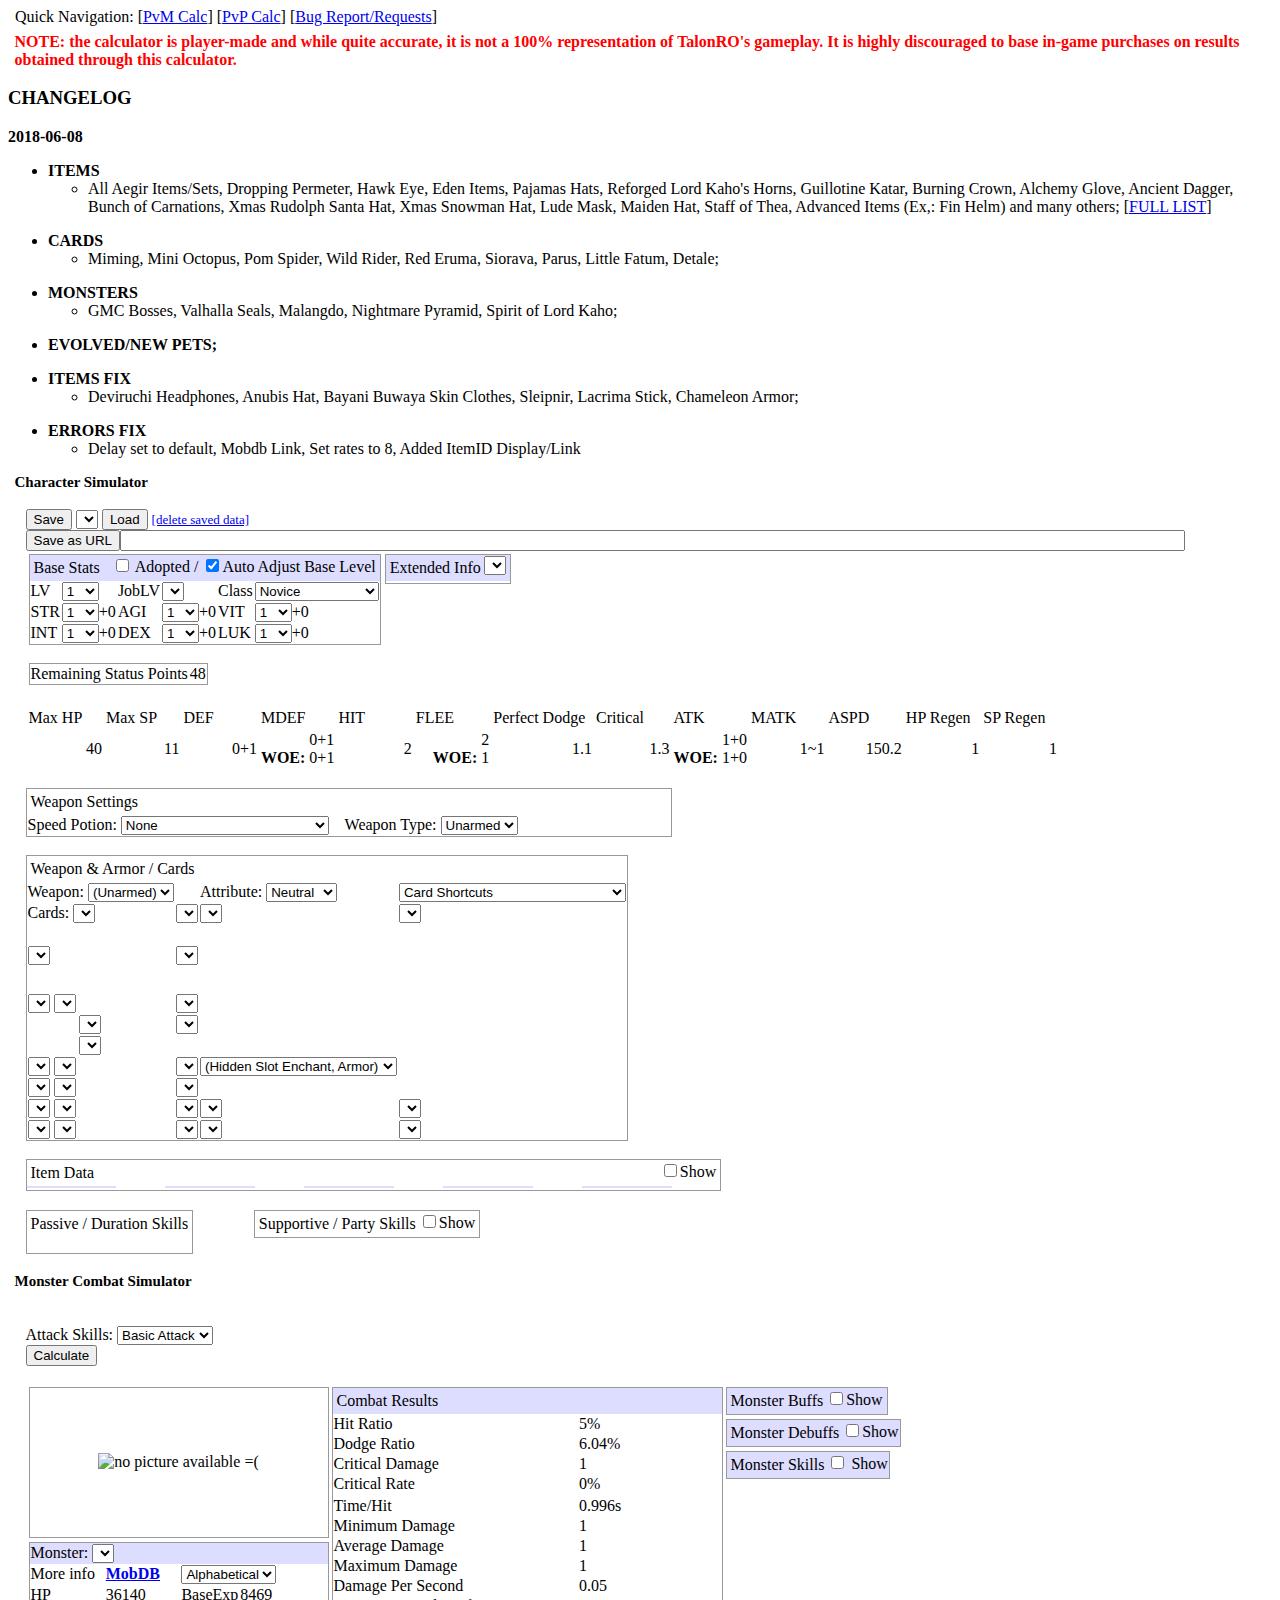
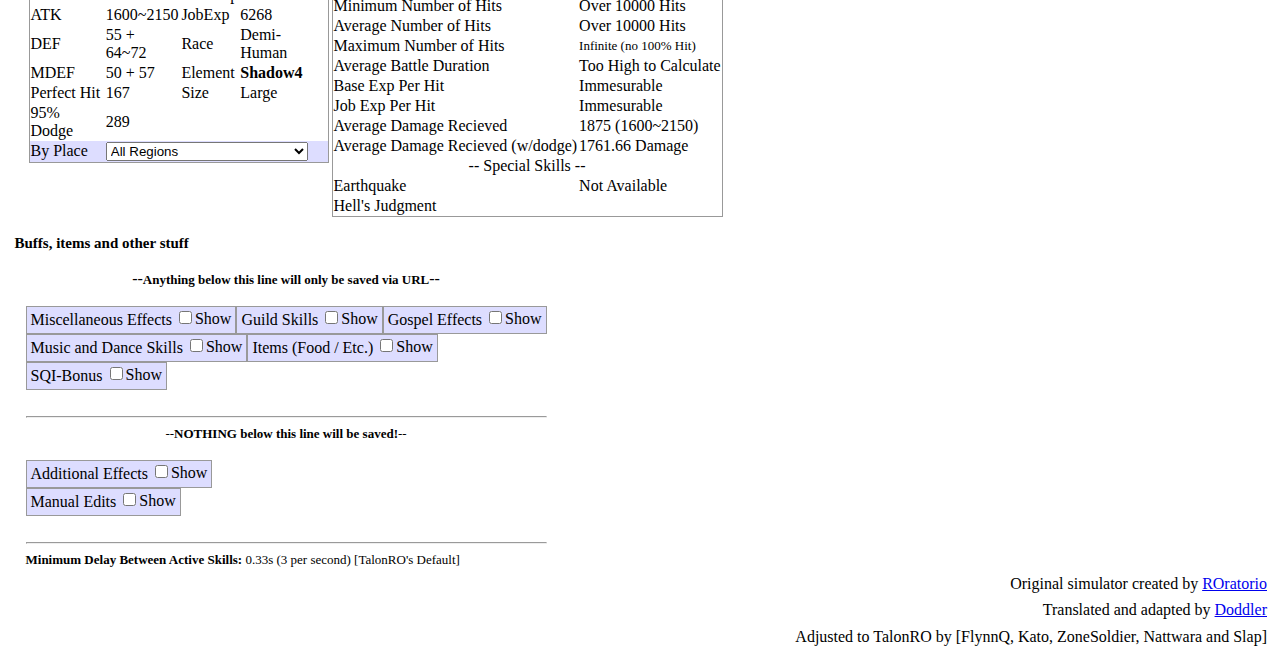
==== index.html @ 0fb9f630 "fixed malangdo spell enchant for non-element spells removed earth spike from taekwon classes" ====
<!DOCTYPE HTML PUBLIC "-//W3C//DTD HTML 4.01 Transitional//EN">
<html lang="en">
<head>
	<meta http-equiv="content-type" content="text/html; charset=UTF-8">
	<meta http-equiv="Content-Script-Type" content="text/javascript">
	<title>TalonRO Calculator (PvM)</title>
	<link rel="shortcut icon" href="https://www.talonro.com/favicon.png">
	<script type="text/javascript"><!--
		Lang = 0;
		Taijin=0;
		// -->
	</script>
	<script type="text/javascript" src="js/head.js"></script>
	<script type="text/javascript" src="js/item.js"></script>
	<script type="text/javascript" src="js/etc.js"></script>
	<script type="text/javascript" src="js/skill.js"></script>

	<link rel="stylesheet" type="text/css" href="js/style.css">
</head>

<body>
<div id="ubernavi" align="left" style="margin-left: 7px;">
<span class="navititle">Quick Navigation:</span> [<a href="./">PvM Calc</a>] [<a href="pvp.html">PvP Calc</a>] [<a href="https://forum.talonro.com/topic/28330-talonros-calculator-project/" target="_blank">Bug Report/Requests</a>]
</div>
<form name="calcForm">
	
<div class="topic-main" align="left">
<div align="left" style="margin-left: 6.5px;margin-top: 6.5px;">
  <strong style="color:#F00">NOTE: the calculator is player-made and while quite accurate, it is not a 100% representation of TalonRO's gameplay. It is highly discouraged to base in-game purchases on results obtained through this calculator.</strong>
</div>
<div class="topic">
	<h3>CHANGELOG</h3>
	<div class="pad">
		<span><b>2018-06-08</b></span>
						<ul>
								<li><b>ITEMS</b>
									<ul>
										<li>All Aegir Items/Sets, Dropping Permeter, Hawk Eye, Eden Items, Pajamas Hats, Reforged Lord Kaho's Horns, Guillotine Katar, Burning Crown, Alchemy Glove, Ancient Dagger, Bunch of Carnations, Xmas Rudolph Santa Hat, Xmas Snowman Hat, Lude Mask, Maiden Hat, Staff of Thea, Advanced Items (Ex,: Fin Helm) and many others; [<a href="items-log.txt" target="_blank">FULL LIST</a>] </li>
									</ul>
							</li>
						</ul>
						<ul>
							<li><b>CARDS</b>
									<ul>
										<li>Miming, Mini Octopus, Pom Spider, Wild Rider, Red Eruma, Siorava, Parus, Little Fatum, Detale;</li>
									</ul>
							</li>
						</ul>
						<ul>
							<li><b>MONSTERS</b>
									<ul>
										<li>GMC Bosses, Valhalla Seals, Malangdo, Nightmare Pyramid, Spirit of Lord Kaho;</li>
									</ul>
							</li>
						</ul>
						<ul>
							<li><b>EVOLVED/NEW PETS;</b></li>
						</ul>
						<ul>
							<li><b>ITEMS FIX</b>
									<ul>
										<li>Deviruchi Headphones, Anubis Hat, Bayani Buwaya Skin Clothes, Sleipnir, Lacrima Stick, Chameleon Armor;</li>
									</ul>
							</li>
						</ul>
						<ul>
							<li><b>ERRORS FIX</b>
									<ul>
										<li>Delay set to default, Mobdb Link, Set rates to 8, Added ItemID Display/Link</li>
									</ul>
							</li>
						</ul>
	</div>
</div>
<div class="topic" style="margin-left: 6.5px;">
<h3 style="font-size:15px">Character Simulator</h3>
<table><tbody>
<tr><td>&nbsp;</td><td>

<input value="Save" onclick="SaveCookie()" type="button">
<select name="A_SaveSlot"></select>
<input value="Load" onclick="LoadCookie()" type="button">
<span id="DELHTML"><font size="2"><a href="del.html">[delete saved data]</a></font></span><br>
<input value="Save as URL" onclick="URLOUT()" type="button"><input name="URL_TEXT" size="130" type="text">
<table>
<tbody>
	<tr>
		<td valign="top">
			<table style="border: 1px solid rgb(153, 153, 153); border-collapse: collapse;">
				<tbody>
						<tr>
							<td colspan="6" class="subheader" bgcolor="#DDDDFF">
								<div style="float: left; padding: 3px;">
									<span id="nm01">Base Stats</span>
								</div>
								<div style="float: right; padding-right: 3px;">
									<input id="lab1" name="A_youshi" onclick="calc()" type="checkbox">
									<label for="lab1"><span id="nm078">Adopted</span></label> / <input id="lab2" name="BLVauto" checked="checked" type="checkbox"><label for="lab2"><span id="nm02">Auto Adjust Base Level</span></label>
								</div>
								<div style="clear: both;"></div>
							</td>
						</tr>
						<tr>
							<td id="nm03">LV</td><td><select name="A_BaseLV" onchange="StCalc(1)|StAllCalc()"></select></td>
							<td id="nm04">JobLV</td><td><select name="A_JobLV" onchange="StAllCalc()"></select></td>
							<td id="nm05">Class</td><td><select name="A_JOB" onchange="ClickJob(this[this.selectedIndex].value) | StAllCalc() | StCalc()"></select></td>
					</tr>
					<tr>
						<td id="nm06">STR</td><td><select name="A_STR" onchange="StCalc() | StAllCalc()"></select><span id="A_STRp">+0</span></td>
						<td id="nm07">AGI</td><td><select name="A_AGI" onchange="StCalc() | StAllCalc()"></select><span id="A_AGIp">+0</span></td>
						<td id="nm08">VIT</td><td><select name="A_VIT" onchange="StCalc() | StAllCalc()"></select><span id="A_VITp">+0</span></td>
					</tr>
					<tr>
						<td id="nm010">INT</td><td><select name="A_INT" onchange="StCalc() | StAllCalc()"></select><span id="A_INTp">+0</span></td>
						<td id="nm09">DEX</td><td><select name="A_DEX" onchange="StCalc() | StAllCalc()"><</select><span id="A_DEXp">+0</span></td>
						<td id="nm011">LUK</td><td><select name="A_LUK" onchange="StCalc() | StAllCalc()"></select><span id="A_LUKp">+0</span></td>
					</tr>
				</tbody>
			</table><br>
			<table style="border: 1px solid rgb(153, 153, 153); border-collapse: collapse;">
				<tbody>
					<tr>
						<td>
							<span id="nm012">Remaining Status Points</span></td><td><span id="A_STPOINT">48</span>
							</td>
					</tr>
				</tbody>
			</table>
		</td>
		<td valign="top">
			<table style="border: 1px solid rgb(153, 153, 153); border-collapse: collapse;">
				<tbody>
					<tr>
						<td class="subheader" bgcolor="#DDDDFF">
							<div style="float: left; padding: 3px;"><span id="nm013">Extended Info</span></div>
								<div style="float: right; padding-right: 3px;">
									<select name="A_Kakutyou" onchange="KakutyouKansuu2() | StAllCalc()"></select>
								</div>
								<div style="clear: both;"></div>
							</td>
				</tr>
				<tr>
					<td>
							<span id="A_KakutyouSel"></span>
							<span id="A_KakutyouData"></span>
					</td>
				</tr>
			</tbody>
		</table>
	</td>
</tr>
</tbody>
</table>
	<br>
		<table border="0">
			<tbody>
				<tr>
						<td id="nm014" class="title" style="width: 7.5%;">Max HP</td>
						<td id="nm015" class="title" style="width: 7.5%;">Max SP</td>
						<td id="nm016" class="title" style="width: 7.5%;">DEF</td>
						<td id="nm017" class="title" style="width: 7.5%;">MDEF</td>
						<td id="nm018" class="title" style="width: 7.5%;">HIT</td>
						<td id="nm019" class="title" style="width: 7.5%;">FLEE</td>
						<td id="nm020" class="title" style="width: 10%;">Perfect Dodge</td>
						<td id="nm021" class="title" style="width: 7.5%;">Critical</td>
						<td id="nm085" class="title" style="width: 7.5%;">ATK</td>
						<td id="nm022" class="title" style="width: 7.5%;">MATK</td>
						<td id="nm023" class="title" style="width: 7.5%;">ASPD</td>
						<td id="nm024" class="title" style="width: 7.5%;">HP Regen</td>
						<td id="nm025" class="title" style="width: 7.5%;">SP Regen</td>
			</tr>
			<tr>
					<td class="data" id="A_MaxHP" align="right"> 40</td>
					<td class="data" id="A_MaxSP" align="right"> 11</td>
					<td class="data" id="A_totalDEF" align="right">0+1</td>
					<td class="data" id="A_MDEF" align="right">0+1<br><b>WOE: </b>0+1</td>
					<td class="data" id="A_HIT" align="right">2</td>
					<td class="data" id="A_FLEE" align="right">2<br><b>WOE: </b>1</td>
					<td class="data" id="A_LUCKY" align="right">1.1</td>
					<td class="data" id="A_CRI" align="right">1.3</td>
					<td class="data" id="A_ATK2" align="right">1+0<br><b>WOE: </b>1+0</td>
					<td class="data" id="A_MATK" align="right">1~1</td>
					<td class="data" id="A_ASPD" align="right">150.2</td>
					<td class="data" id="A_HPR" align="right">1</td>
					<td class="data" id="A_SPR" align="right">1</td>
			</tr>
		</tbody>
	</table>
<br>

<table style="border: 1px solid rgb(153, 153, 153); border-collapse: collapse; width: auto;">
<tbody>
	<tr><td colspan="3" class="subheader">
		<div style="float: left; padding: 3px;">Weapon Settings</div><div style="clear: left;"></div>
	</td></tr>
<tr>
	<td>
		<span id="nm026">Speed Potion: </span>
			<select name="A_SpeedPOT" onchange="StAllCalc()">
				<option selected="selected" value="0">None</option>
				<option value="1">Concentration Potion</option>
				<option value="2">Awakening Potion(Lv40)</option>
				<option value="3">-Special(Berserk Pitcher)(Lv85)</option>
			</select>
	</td>
	<td>&nbsp;</td>
	<td>&nbsp;
		<span id="nm027">Weapon Type: </span>
		<select name="A_WeaponType" onchange="ClickWeaponType(this[this.selectedIndex].value) | StAllCalc()">
			<option selected="selected" value="0">Unarmed</option>
			<option value="1">Dagger</option>
			<option value="2">Sword</option>
			<option value="6">Axe</option>
			<option value="8">Mace</option>
			<option value="9">Rod</option>
		</select>
		<span id="A_SobWeaponName"></span>
		<select name="A_Arrow" onchange="StAllCalc()" style="visibility:hidden">
			<option selected="selected" value="0">Arrow</option>
			<option value="1">Silver Arrow</option>
			<option value="2">Fire Arrow</option>
			<option value="3">Iron Arrow</option>
			<option value="4">Stone Arrow</option>
			<option value="5">Crystal Arrow</option>
			<option value="6">Arrow of Wind</option>
			<option value="7">Arrow of Shadow</option>
			<option value="8">Immaterial Arrow</option>
			<option value="9">Rusty Arrow</option>
			<option value="10">Steel Arrow</option>
			<option value="11">Oridecon Arrow</option>
			<option value="12">Arrow of Counter Evil</option>
			<option value="13">Frozen Arrow</option>
			<option value="14">Poison Arrow</option>
			<option value="15">Sharp Arrow</option>
			<option value="16">Holy Arrow</option>
		</select>
	</td>
</tr>
</tbody>
</table>
<br>

<table style="border: 1px solid rgb(153, 153, 153); border-collapse: collapse;" onmouseover="FirstNovis()">
	<tbody>
		<tr>
			<td colspan="4" class="subheader">
				<div style="float: left; padding: 3px;">
					<span id="nm028">Weapon &amp; Armor / Cards</span>
				</div>
				<div style="clear: left;"></div>
			</td>
		</tr>
		<tr>
			<td class="calc">
				<span id="nm029">Weapon: </span>
				<select name="A_weapon1" onchange="StAllCalc()|ClickB_Item(this[this.selectedIndex].value)">
					<option selected="selected" value="0">(Unarmed)</option>
				</select>
			</td>
			<td class="calc">
					<span id="A_seirenchi_name"></span>
					<select name="A_Weapon_ATKplus" style="visibility:hidden" onchange="StAllCalc()"></select>
			</td>
			<td class="calc">
				<span id="nm030">Attribute: </span>
					<select name="A_Weapon_zokusei"></select>
			</td>
			<td class="calc">
				<select name="A_cardshort" onchange="SetCardShort()|StAllCalc()|ActiveSkillSetPlus()"></select>
			</td>
		</tr>
		<tr>
			<td class="calc">
				<span id="nm031">Cards: </span>
				<select name="A_weapon1_card1" onchange="StAllCalc()|Click_Card(this[this.selectedIndex].value)"></select>
			</td>
			<td class="calc">
				<select name="A_weapon1_card2" onchange="StAllCalc()|Click_Card(this[this.selectedIndex].value)"></select>
			</td>
			<td class="calc">
				<select name="A_weapon1_card3" onchange="StAllCalc()|Click_Card(this[this.selectedIndex].value)"></select>
			</td>
			<td class="calc">
				<select name="A_weapon1_card4" onchange="StAllCalc()|Click_Card(this[this.selectedIndex].value)"></select>
			</td>
		</tr>
		<tr>
			<td class="calc">
				<span id="A_KEText11"></span>
				<select name="A_KE11" style="visibility:hidden" onchange="StAllCalc()"></select>
			</td>
			<td class="calc">
				<span id="A_KEText12"></span>
				<select name="A_KE12" style="visibility:hidden" onchange="StAllCalc()"></select>
			</td>
			<td class="calc"></td>
			<td class="calc"></td>
		</tr>
		<tr id="T_ME1">
			<td class="calc">
				<span id="A_METext11"></span>
					<select name="A_ME11" onchange="StAllCalc()"></select>
			</td>
			<td class="calc">
				<span id="A_METext12"></span>
				<select name="A_ME12" onchange="StAllCalc()"></select>
			</td>
			<td class="calc"></td>
			<td class="calc"></td>
		</tr>
		<tr>
			<td class="calc"><span id="spanA_weapon2"></span></td>
			<td class="calc"><span id="spanA_weapon2seiren"></span></td>
			<td class="calc"></td>
			<td class="calc"><span id="spanA_weapon2_CardShort"></span></td>
		</tr>
		<tr>
			<td class="calc"><span id="nA_weapon2_c1"></span></td>
			<td class="calc"><span id="nA_weapon2_c2"></span></td>
			<td class="calc"><span id="nA_weapon2_c3"></span></td>
			<td class="calc"><span id="nA_weapon2_c4"></span></td>
		</tr>
		<tr>
			<td class="calc">
				<span id="A_KEText21"></span>
					<select name="A_KE21" style="visibility:hidden" onchange="StAllCalc()"></select>
			</td>
			<td class="calc">
				<span id="A_KEText22"></span>
				<select name="A_KE22" style="visibility:hidden" onchange="StAllCalc()"></select>
			</td>
			<td class="calc"></td>
			<td class="calc"></td>
	</tr>
	<tr style="display: none" id="T_ME2">
		<td class="calc">
			<span id="A_METext21"></span>
				<select name="A_ME21" onchange="StAllCalc()"></select>
		</td>
		<td class="calc">
			<span id="A_METext22"></span>
			<select name="A_ME22" onchange="StAllCalc()"></select>
		</td>
		<td class="calc"></td>
		<td class="calc"></td>
	</tr>
	<tr>
		<td class="calc"></td>
		<td class="calc"></td>
		<td class="calc"></td>
		<td class="calc"></td>
</tr>
	<tr>
		<td class="calc">
		<select name="A_HEAD_DEF_PLUS" onchange="StAllCalc()"></select>
			<select name="A_head1" onchange="StAllCalc()|ClickB_Item(this[this.selectedIndex].value)"></select>
		</td>
		<td class="calc">
			<select name="A_head1_card" onchange="StAllCalc()|Click_Card(this[this.selectedIndex].value)"></select>
		</td>
		<td class="calc"></td>
		<td class="calc"></td>
	</tr>
	<tr>
		<td class="calc">
			<select style="margin-left: 51px" name="A_head2" onchange="StAllCalc()|ClickB_Item(this[this.selectedIndex].value)"></select>
		</td>
		<td class="calc">
			<select name="A_head2_card" onchange="StAllCalc()|Click_Card(this[this.selectedIndex].value)"></select>
		</td>
		<td class="calc"></td>
		<td class="calc"></td>
	</tr>
	<tr>
		<td class="calc">
			<select style="margin-left: 51px" name="A_head3" onchange="StAllCalc()|ClickB_Item(this[this.selectedIndex].value)"></select>
		</td>
		<td class="calc"></td>
		<td class="calc"></td>
		<td class="calc"></td>
	</tr>
	<tr>
		<td class="calc">
			<select name="A_BODY_DEF_PLUS" onchange="StAllCalc()"></select>
			<select name="A_body" onchange="StAllCalc()|ClickB_Item(this[this.selectedIndex].value)"></select>
		</td>
		<td class="calc">
			<select name="A_body_card" onchange="StAllCalc()|Click_Card(this[this.selectedIndex].value)"></select>
		</td>
		<td class="calc">
			<select name="A_HSE" onchange="StAllCalc()">
			</select>
		</td>
		<td style="visibility: hidden;" class="calc">
			<select name="A_HSE_HEAD1" onchange="StAllCalc()"></select>
		</td>
	</tr>
	<tr>
		<td class="calc">
			<select style="visibility: visible;" name="A_LEFT_DEF_PLUS" onchange="StAllCalc()"></select>
			<select style="visibility: visible;" name="A_left" onchange="StAllCalc()|ClickB_Item(this[this.selectedIndex].value)"></select>
		</td>
		<td class="calc" id="ID_C4">
			<select style="visibility: visible;" name="A_left_card" onchange="StAllCalc()|Click_Card(this[this.selectedIndex].value)"></select>
		</td>
		<td class="calc"></td>
		<td class="calc"></td>
	</tr>
	<tr>
		<td class="calc">
			<select name="A_SHOULDER_DEF_PLUS" onchange="StAllCalc()"></select>
			<select name="A_shoulder" onchange="StAllCalc()|ClickB_Item(this[this.selectedIndex].value)"></select>
		</td>
		<td class="calc">
			<select name="A_shoulder_card" onchange="StAllCalc()|Click_Card(this[this.selectedIndex].value)"></select>
		</td>
		<td class="calc">
			<select name="A_acces1" onchange="StAllCalc()|ClickB_Item(this[this.selectedIndex].value)"></select>
		</td>
		<td class="calc">
			<select name="A_acces1_card" onchange="StAllCalc()|Click_Card(this[this.selectedIndex].value)"></select>
		</td>
	</tr>
	<tr>
		<td class="calc">
			<select name="A_SHOES_DEF_PLUS" onchange="StAllCalc()"></select>
			<select name="A_shoes" onchange="StAllCalc()|ClickB_Item(this[this.selectedIndex].value)"></select>
		</td>
		<td class="calc">
			<select name="A_shoes_card" onchange="StAllCalc()|Click_Card(this[this.selectedIndex].value)"></select>
		</td>
		<td class="calc">
			<select name="A_acces2" onchange="StAllCalc()|ClickB_Item(this[this.selectedIndex].value)"></select>
		</td>
		<td class="calc">
			<select name="A_acces2_card" onchange="StAllCalc()|Click_Card(this[this.selectedIndex].value)"></select>
		</td>
	</tr>
</tbody>
</table>
<br />

<table style="border: 1px solid rgb(153, 153, 153); border-collapse: collapse; width: 60%;">
	<tbody>
		<tr>
			<td colspan="10" class="subheader">
					<div style="float: left; padding: 3px;"><span id="nm080">Item Data</span></div>
					<div style="float: right; padding-right: 3px;"><input id="lab3" name="ITEM_SW" onclick="ClickB_Item('SW')" type="checkbox"><label for="lab3"><span id="nm081">Show</span></label></div>
			</td>
		</tr>
		<tr>
			<td id="ITEM0" class="calc" bgcolor="#DDDDFF" width="13%"></td>
			<td id="ITEM_DATA" class="calc" width="7%"></td>
			<td id="ITEM1" class="calc" bgcolor="#DDDDFF" width="13%"></td>
			<td id="ITEM_SLOT" class="calc" width="7%"></td>
			<td id="ITEM2" class="calc" bgcolor="#DDDDFF" width="13%"></td>
			<td id="ITEM_W_LV" class="calc" width="7%"></td>
			<td id="ITEM3" class="calc" bgcolor="#DDDDFF" width="13%"></td>
			<td id="ITEM_LV" class="calc" width="7%"></td>
			<td id="ITEM4" class="calc" bgcolor="#DDDDFF" width="13%"></td>
			<td id="ITEM_WAIT" class="calc" width="7%"></td>
		</tr>
		<tr>
			<td colspan="10" id="B_SETUMEI" class="calc"></td>
		</tr>
	</tbody>
</table>
<br />

<table style="border-collapse: collapse;">
	<tbody>
		<tr>
			<td style="width: 50%;padding-left:0px;" valign="top">
				<table style="border: 1px solid rgb(153, 153, 153); border-collapse: collapse;">
					<tbody>
						<tr>
							<td colspan="4" class="subheader">
								<div style="float: left; padding: 3px;">
									<span id="nm033">Passive / Duration Skills</span>
								</div>
								<div style="clear: left;"></div>
							</td>
						</tr>
						<tr>
							<td id="P_Skill0"></td><td id="P_Skill0s"></td>
							<td id="P_Skill1"></td><td id="P_Skill1s"></td>
						</tr><tr>
							<td id="P_Skill2"></td><td id="P_Skill2s"></td>
							<td id="P_Skill3"></td><td id="P_Skill3s"></td>
						</tr><tr>
							<td id="P_Skill4"></td><td id="P_Skill4s"></td>
							<td id="P_Skill5"></td><td id="P_Skill5s"></td>
						</tr><tr>
							<td id="P_Skill6"></td><td id="P_Skill6s"></td>
							<td id="P_Skill7"></td><td id="P_Skill7s"></td>
						</tr><tr>
							<td id="P_Skill8"></td><td id="P_Skill8s"></td>
							<td id="P_Skill9"></td><td id="P_Skill9s"></td>
						</tr><tr>
							<td id="P_Skill10"></td><td id="P_Skill10s"></td>
							<td id="P_Skill11"></td><td id="P_Skill11s"></td>
					</tr><tr>
							<td id="P_Skill12"></td><td id="P_Skill12s"></td>
							<td id="P_Skill13"></td><td id="P_Skill13s"></td>
						</tr><tr>
							<td id="P_Skill14"></td><td id="P_Skill14s"></td>
							<td id="P_Skill15"></td><td id="P_Skill15s"></td>
						</tr>
					</tbody>
				</table>
			</td>
			<td style="width: 50%;padding-right:0px;" valign="top">
				<div id="SIENSKILL">
					<table style="border: 1px solid rgb(153, 153, 153); border-collapse: collapse;">
						<tbody>
							<tr>
								<td id="A2TD" colspan="4" class="subheader">
									<div style="float: left; padding: 3px;">Supportive / Party Skills <span id="A2used"></span></div>
									<div style="float: right; padding-right: 3px;">
										<input id="lab4" name="A2_SKILLSW" onclick="Click_SkillSW()" type="checkbox"><label for="lab4"><span id="nm035">Show </span></label>
									</div>
									<div style="clear: both;"></div>
								</td>
							</tr>
						</tbody>
					</table>
				</div>
			</td>
		</tr>
	</tbody>
</table>
</td>
</tr>
</tbody></table>
</div>

<div class="topic" style="margin-left: 6.5px;">
	<h3 style="font-size:15px">Monster Combat Simulator</h3>
	<table>
		<tbody>
			<tr>
				<td>&nbsp;</td>
				<td>
					<br />
					<span id="nm036">Attack Skills: </span>
					<select name="A_ActiveSkill" onchange="ClickActiveSkill()"><option selected="selected" value="0">Basic Attack</option></select>
					<select name="A_ActiveSkillLV" style="visibility:hidden">
						<option selected="selected" value="1">1</option></select>&nbsp;&nbsp;
						<span id="AASkillName"></span><span id="AASkill"></span><br />
						<input value="Calculate" onclick="calc()" type="button"><br /><br />
						<table style="width: auto;" align="left">
							<tbody>
								<tr>
									<td>
										<!-- Monster picture -->
										<table style="border: 1px solid rgb(153, 153, 153); border-collapse: collapse; width: 300px;">
											<tbody>
												<tr>
													<td align="center" valign="middle" height="150" id="B_Enemy_picture" >
															<img src="https://panel.talonro.com/images/monster/1219.gif" alt="no picture available =(">
													</td>
												</tr>
											</tbody>
										</table>
									</td>
								</tr>
								<tr>
									<td>
										<table style="border: 1px solid rgb(153, 153, 153); border-collapse: collapse; width: 300px;">
											<tbody>
												<tr>
													<td colspan="4" class="subheader" bgcolor="#DDDDFF">
														<span id="nm037">Monster: </span>
														<select name="B_Enemy" onchange="calc()"></select>
													</td>
												</tr>
												<tr>
													<td>More info</td>
													<td id="B_Enemy_mobdb">
														<a href="https://panel.talonro.com/mobdb/1219/" target="_blank"><b>MobDB</b></a>
													</td>
													<td colspan="2">
														<select name="ENEMY_SORT" onchange="EnemySort()|calc()">
															<option selected="selected" value="0">Alphabetical</option>
															<option value="1">By attribute</option>
															<option value="2">By race</option>
															<option value="3">By 100%Hit</option>
															<option value="4">By 95%Flee</option>
															<option value="5">By BaseExp</option>
															<option value="6">By JobExp</option>
															<option value="7">By MaxATK</option>
														</select>
													</td>
												</tr>
												<tr>
													<td id="nm038">HP</td>
													<td id="B_6">36140</td>
													<td id="nm039">BaseExp</td>
													<td id="B_16">8469</td>
												</tr>
												<tr>
													<td id="nm040">ATK</td>
													<td><span id="B_12">1600</span><span id="nm041">~</span><span id="B_13">2150</span></td>
													<td id="nm042">JobExp</td><td id="B_17">6268</td>
												</tr>
												<tr>
													<td id="nm043">DEF</td>
													<td><span id="B_14">55</span><span id="B_AA"> + </span><span id="B_23">64</span><span id="B_AC">~</span><span id="B_24">72</span></td>
													<td id="nm044">Race</td>
													<td id="B_2">Demi-Human</td>
												</tr>
												<tr>
													<td id="nm045">MDEF</td>
													<td><span id="B_15">50</span><span id="B_AB"> + </span><span id="B_25">57</span></td>
													<td id="nm046">Element</td>
													<td id="B_3"><b><font color="black">Shadow</font>4</b></td>
												</tr>
												<tr>
													<td id="nm047">Perfect Hit</td>
													<td id="B_21">167</td>
													<td id="nm048">Size</td>
													<td id="B_4">Large</td>
												</tr>
												<tr>
													<td id="nm049">95% Dodge</td>
													<td id="B_22">289</td>
													<td id="B_26" colspan="2"></td>
												</tr>
												<tr>
													<td class="subheader" bgcolor="#DDDDFF">By Place</td>
													<td colspan="3" class="subheader" bgcolor="#DDDDFF">
														<select name="ENEMY_SORT2" onchange="EnemySort()|calc()"></select>
													</td>
												</tr>
											</tbody>
										</table>
									</td>
								</tr>
							</tbody>
						</table>
						<table style="margin-top: 3px;border: 1px solid rgb(153, 153, 153); border-collapse: collapse; width: auto;" align="left">
							<tbody>
								<tr>
									<td colspan="2" class="subheader" bgcolor="#DDDDFF">
										<div style="float: left; padding: 3px;"><span id="nm052">Combat Results</span></div>
									</td>
								</tr>
								<tr><td id="nm053">Hit Ratio</td><td><span id="BattleHIT">5</span><span id="nm067">%</span></td></tr>
								<tr><td id="nm054">Dodge Ratio</td><td><span id="BattleFLEE">6.04</span><span id="nm068">%</span></td></tr>
								<tr><td id="CRIATKname">Critical Damage</td><td id="CRIATK">1</td></tr>
								<tr><td id="CRInumname">Critical Rate</td><td id="CRInum">0%</td></tr>
								<tr><td id="bSUBname"></td><td id="bSUB"></td></tr>
								<tr><td id="bSUB2name">Time/Hit<br></td><td id="bSUB2">0.996s<br></td></tr>
								<tr><td id="nm055">Minimum Damage</td><td id="strID_0">1</td></tr>
								<tr><td id="nm056">Average Damage</td><td id="strID_1">1</td></tr>
								<tr><td id="nm057">Maximum Damage</td><td id="strID_2">1</td></tr>
								<tr><td id="nm058">Damage Per Second</td><td id="AveSecondATK">0.05</td></tr>
								<tr><td id="nm059">Minimum Number of Hits</td><td id="MinATKnum">Over 10000 Hits</td></tr>
								<tr><td id="nm060">Average Number of Hits</td><td id="AveATKnum">Over 10000 Hits</td></tr>
								<tr><td id="nm061">Maximum Number of Hits</td><td id="MaxATKnum"><font size="2">Infinite (no 100% Hit)</font></td></tr>
								<tr><td id="nm062">Average Battle Duration</td><td id="BattleTime">Too High to Calculate</td></tr>
								<tr><td id="nm063">Base Exp Per Hit</td><td id="AtkBaseExp">Immesurable</td></tr>
								<tr><td id="nm064">Job Exp Per Hit</td><td id="AtkJobExp">Immesurable</td></tr>
								<tr><td id="nm065">Average Damage Recieved</td><td id="B_AveAtk">1875 (1600~2150)</td></tr>
								<tr><td id="nm066">Average Damage Recieved (w/dodge)</td><td id="B_Ave2Atk">1761.66 Damage</td></tr>
								<tr><td id="nm086" colspan="2"><center>-- Special Skills --</center></td></tr>
								<tr><td id="nm087">Earthquake</td><td id="B_EQ">Not Available</td></tr>
								<tr><td id="nm088">Hell's Judgment</td><td id="B_HJ"></td></tr>
							</tbody>
						</table>
						<table style="width: auto;" align="left">
							<tbody>
								<tr><td id="MONSTER_KYOUKA"><!--Monster Buffs-->
									<table style="border: 1px solid rgb(153, 153, 153); border-collapse: collapse; width: auto;" align="left">
										<tbody>
											<tr>
												<td id="AKTD" colspan="2" class="subheader" bgcolor="#DDDDFF">
													<div style="float: left; padding: 3px;">Monster Buffs <span id="AKused"></span></div>
													<div style="float: right; padding-right: 3px;"><input id="lab5" name="B_KYOUKASW" onclick="Click_EnemyKyoukaSW()" type="checkbox"><label for="lab5"><span id="nm084">Show</span></label></div>
													<div style="clear: both;"></div>
												</td>
											</tr>
										</tbody>
									</table>
								</td>
							</tr>
							<tr>
								<td id="MONSTER_IJYOU"><!--Monster Stats-->
									<table style="border: 1px solid rgb(153, 153, 153); border-collapse: collapse; width: auto;" align="left">
										<tbody>
											<tr>
												<td id="AITD" colspan="6" class="subheader" bgcolor="#DDDDFF">
													<div style="float: left; padding: 3px;">Monster Debuffs <span id="AIused"></span></div><input id="lab6" name="B_IJYOUSW" onclick="Click_IjyouSW()" type="checkbox"><label for="lab6"><span id="nm051">Show</span></label>
												</td>
											</tr>
										</tbody>
									</table>
								</td>
							</tr>
							<tr>
								<td id="MONSTER_SKILLS"><!--Monster Skills-->
									<table style="border: 1px solid rgb(153, 153, 153); border-collapse: collapse; width: auto;" align="left">
										<tbody>
											<tr>
												<td colspan="6" class="subheader" bgcolor="#DDDDFF">
													<div style="float: left; padding: 3px;">Monster Skills</div><input id="lab7" name="B_ENSKSW" onclick="Click_EnemySkillsSW()" type="checkbox">	<label for="lab7"><span id="nm090">Show</span></label>
												</td>
											</tr>
										</tbody>
									</table>
								</td>
							</tr>
						</tbody>
					</table>
				</td>
			</tr>
		</tbody>
	</table>
</div>

<!--Buffs, Items-->
<div class="topic" style="margin-left: 6.5px;">
	<h3 style="font-size:15px">Buffs, items and other stuff</h3>
	<table>
		<tbody>
			<tr>
				<td>&nbsp;</td>
				<td>
					<div style="clear: both;"></div>
					<center>--<span id="nm082"><font size="2"><b>Anything below this line will only be saved via URL</b></font></span>--</center><br />
					<div id="SP_SIEN04" style="float: left;">
						<table style="border: 1px solid rgb(153, 153, 153); border-collapse: collapse; width: auto;">
							<tbody>
								<tr>
									<td style="background-image: url(&quot;images/th.png&quot;);" id="A6TD" colspan="6" class="subheader" bgcolor="#DDDDFF">
										<div style="float: left; padding: 3px;">Miscellaneous Effects <span id="A6used"></span></div>
										<div style="float: right; padding-right: 3px;"><input lab="13" name="A6_SKILLSW" onclick="Click_Skill6SW()" type="checkbox"><label for="lab13">Show</label></div>
									</td>
								</tr>
							</tbody>
						</table>
					</div>
					<div id="SP_SIEN02" style="float: left;">
						<table style="border: 1px solid rgb(153, 153, 153); border-collapse: collapse; width: auto;">
							<tbody>
								<tr>
									<td style="background-image: url(&quot;images/th.png&quot;);" id="A4TD" colspan="4" class="subheader" bgcolor="#DDDDFF">
										<div style="float: left; padding: 3px;">Guild Skills <span id="A4used"></span></div>
										<div style="float: right; padding-right: 3px;">
											<input id="lab8" name="A4_SKILLSW" onclick="Click_Skill4SW()" type="checkbox"><label for="lab8">Show</label>
										</div>
										<div style="clear: both;"></div>
									</td>
								</tr>
							</tbody>
						</table>
					</div>
					<div id="SP_SIEN03" style="float: left;">
						<table style="border: 1px solid rgb(153, 153, 153); border-collapse: collapse; width: auto;">
							<tbody>
									<tr>
										<td style="background-image: url(&quot;images/th.png&quot;);" id="A5TD" colspan="4" class="subheader" bgcolor="#DDDDFF">
											<div style="float: left; padding: 3px;">Gospel Effects <span id="A5used"></span></div>
											<div style="float: right; padding-right: 3px;">
												<input id="lab9" name="A5_SKILLSW" onclick="Click_Skill5SW()" type="checkbox"><label for="lab9">Show</label>
											</div>
											<div style="clear: both;"></div>
										</td>
									</tr>
								</tbody>
							</table>
						</div>
						<div style="clear: both;">
							<div id="SP_SIEN01" style="float: left;">
								<table style="border: 1px solid rgb(153, 153, 153); border-collapse: collapse; width: auto;">
									<tbody>
										<tr>
											<td style="background-image: url(&quot;images/th.png&quot;);" id="A3TD" colspan="6" class="subheader" bgcolor="#DDDDFF">
												<div style="float: left; padding: 3px;">Music and Dance Skills <span id="A3used"></span></div>
												<div style="float: right; padding-right: 3px;">
													<input id="lab10" name="A3_SKILLSW" onclick="Click_Skill3SW()" type="checkbox"><label for="lab10">Show</label>
												</div>
												<div style="clear: both;"></div>
											</td>
										</tr>
									</tbody>
								</table>
							</div>
							<div id="SP_SIEN05" style="float: left;">
								<table style="border: 1px solid rgb(153, 153, 153); border-collapse: collapse; width: auto;">
									<tbody>
											<tr>
												<td style="background-image: url(&quot;images/th.png&quot;);" id="A7TD" colspan="6" class="subheader" bgcolor="#DDDDFF">
													<div style="float: left; padding: 3px;">Items (Food / Etc.) <span id="A7used"></span></div>
													<div style="float: right; padding-right: 3px;">
														<input id="lab11" name="A7_SKILLSW" onclick="Click_Skill7SW()" type="checkbox"><label for="lab11">Show</label>
													</div>
													<div style="clear: both;"></div>
												</td>
											</tr>
										</tbody>
									</table>
								</div>
								<div style="clear: both;">
									<div id="ID_SQI_Bonus">
										<table style="border: 1px solid rgb(153, 153, 153); border-collapse: collapse; width: auto;">
											<tbody>
												<tr>
													<td style="background-image: url(&quot;images/th.png&quot;);" id="SQI_Bonus_TD" colspan="1" class="subheader" bgcolor="#DDDDFF"><div style="float: left; padding: 3px;">SQI-Bonus<span id="SQI_Bonus_used"></span></div><div style="float: right; padding-right: 3px;"><input id="lab15" name="SQI_Bonus_SW" onclick="Click_SQI_Bonus_SW()" type="checkbox"><label for="lab15">Show</label></div><div style="clear: both;"></div>
													</td>
												</tr>
											</tbody>
										</table>
									</div><br /> <hr />
									<center><font size="2">--<span id="nm100"><b>NOTHING below this line will be saved!</b></span>--</font></center><br />
									<div id="ID_ETC">
										<table style="border: 1px solid rgb(153, 153, 153); border-collapse: collapse; width: auto;">
											<tbody>
												<tr>
													<td style="background-image: url(&quot;images/th.png&quot;);" id="A8TD" colspan="2" class="subheader" bgcolor="#DDDDFF">
														<div style="float: left; padding: 3px;">Additional Effects <span id="A8used"></span></div>
														<div style="float: right; padding-right: 3px;">
															<input id="lab14" name="A8_SKILLSW" onclick="Click_Skill8SW()" type="checkbox"><label for="lab14">Show</label>
														</div>
														<div style="clear: both;"></div>
													</td>
												</tr>
											</tbody>
										</table>
									</div>
									<div id="ID_ARG">
										<table style="border: 1px solid rgb(153, 153, 153); border-collapse: collapse; width: auto;">
											<tbody>
												<tr>
													<td style="background-image: url(&quot;images/th.png&quot;);" id="A9_TD" colspan="1" class="subheader" bgcolor="#DDDDFF">
														<div style="float: left; padding: 3px;">Manual Edits<span id="A9_used"></span></div>
														<div style="float: right; padding-right: 3px;">
															<input id="lab12" name="A9_SKILLSW" onclick="Click_Skill9SW()" type="checkbox"><label for="lab12">Show</label>
														</div>
														<div style="clear: both;"></div>
													</td>
												</tr>
											</tbody>
										</table>
									</div><br /><hr />
									<font size="2"><span id="nm077"><b>Minimum Delay Between Active Skills:</b> 0.33s (3 per second) [TalonRO's Default]</span></font>
									<span id="PR1"></span>
								</div>
							</div>
						</td>
					</tr>
				</tbody>
			</table>
		</div>
		<div class="topic" align="right" style="margin-left: 6.5px"><div style="margin-right: 5px;line-height: 165%;">
			Original simulator created by <a href="http://roratorio.2-d.jp/ro/">ROratorio</a><br />
			Translated and adapted by <a href="http://rode.doddlercon.com/">Doddler</a><br />
			Adjusted to TalonRO by [FlynnQ, Kato, ZoneSoldier, Nattwara and Slap]
		</div>
	</div>
</div>
<script type="text/javascript" src="js/monster.js"></script>
<script type="text/javascript" src="js/card.js"></script>
<script type="text/javascript" src="js/foot.js"></script>
</form>
		<!-- Piwik -->
		<script type="text/javascript">
		  var _paq = _paq || [];
		  _paq.push(['trackPageView']);
		  _paq.push(['enableLinkTracking']);
		  (function() {
			var u="//analytics.talonro.com/";
			_paq.push(['setTrackerUrl', u+'piwik.php']);
			_paq.push(['setSiteId', 5]);
			var d=document, g=d.createElement('script'), s=d.getElementsByTagName('script')[0];
			g.type='text/javascript'; g.async=true; g.defer=true; g.src=u+'piwik.js'; s.parentNode.insertBefore(g,s);
		  })();
		</script>
		<!-- End Piwik Code -->
</body></html>
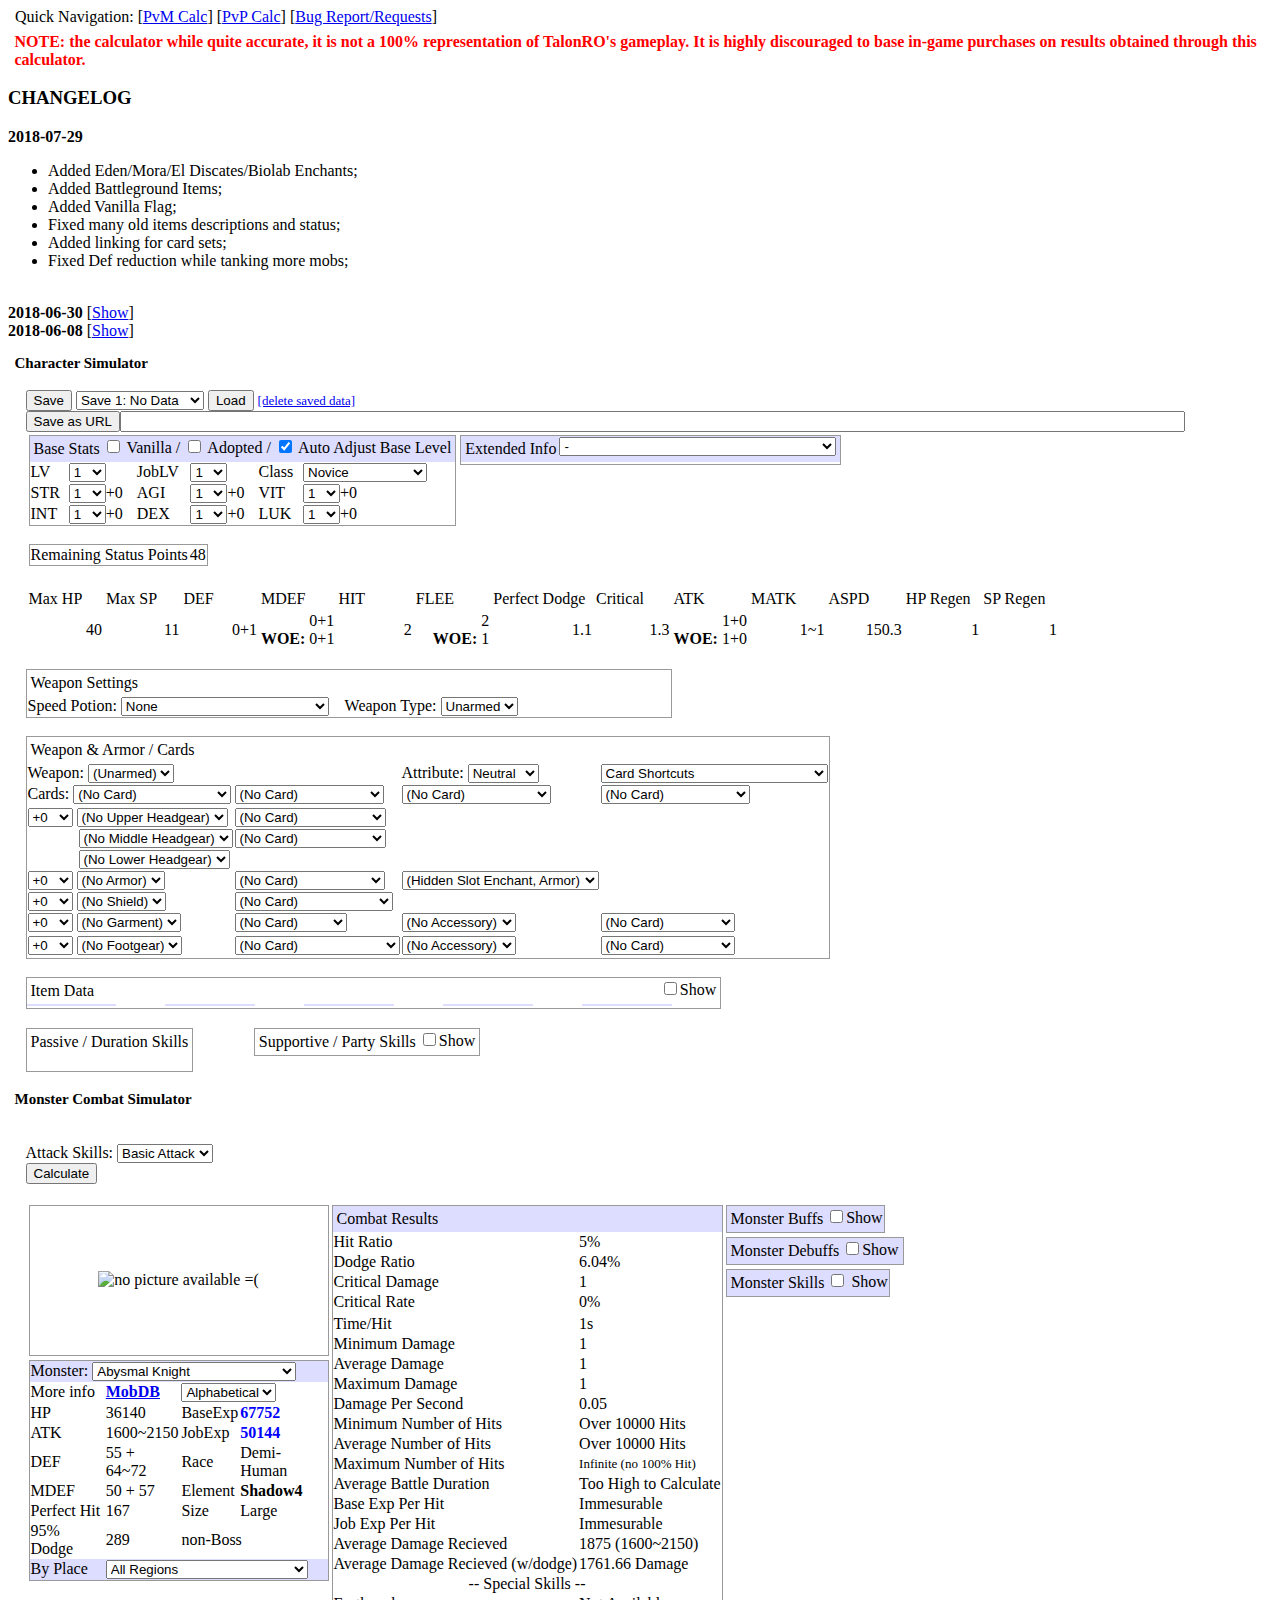
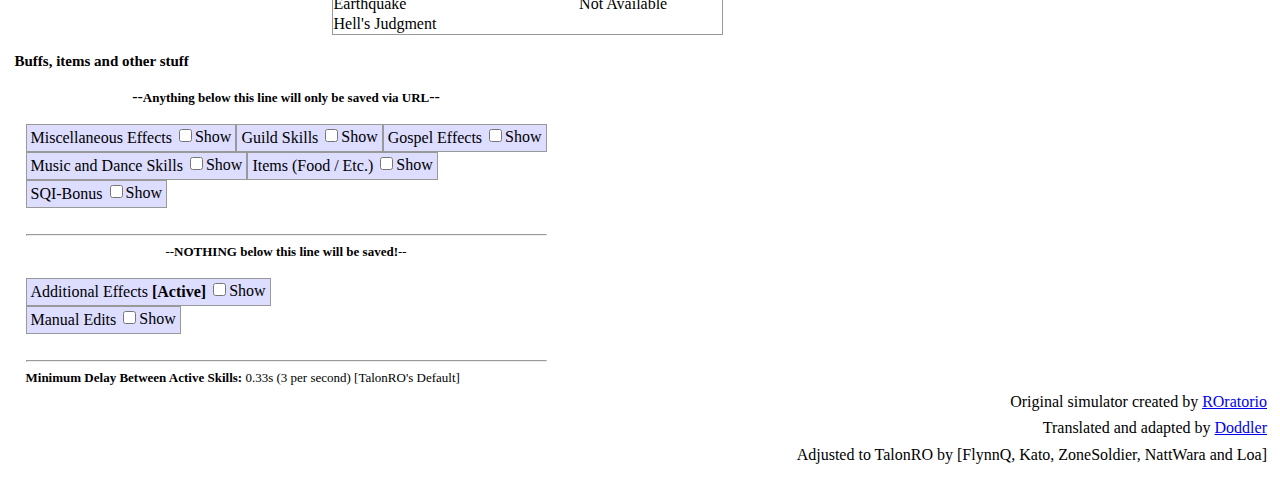
==== commit 2209ccdf: "Merge pull request #269 from GMBoreas/GMAmor" ====
--- a/index.html
+++ b/index.html
@@ -3,7 +3,7 @@
 <head>
 	<meta http-equiv="content-type" content="text/html; charset=UTF-8">
 	<meta http-equiv="Content-Script-Type" content="text/javascript">
-	<title>TalonRO Calculator (PvM)</title>
+	<title>New TalonRO Calculator (PvM)</title>
 	<link rel="shortcut icon" href="https://www.talonro.com/favicon.png">
 	<script type="text/javascript"><!--
 		Lang = 0;
@@ -14,6 +14,9 @@
 	<script type="text/javascript" src="js/item.js"></script>
 	<script type="text/javascript" src="js/etc.js"></script>
 	<script type="text/javascript" src="js/skill.js"></script>
+	<script type="text/javascript" src="js/libs/base64.js"></script>
+	<script type="text/javascript" src="js/libs/rawinflate.js"></script>
+	<script type="text/javascript" src="js/libs/rawdeflate.js"></script>
 
 	<link rel="stylesheet" type="text/css" href="js/style.css">
 </head>
@@ -23,15 +26,40 @@
 <span class="navititle">Quick Navigation:</span> [<a href="./">PvM Calc</a>] [<a href="pvp.html">PvP Calc</a>] [<a href="https://forum.talonro.com/topic/28330-talonros-calculator-project/" target="_blank">Bug Report/Requests</a>]
 </div>
 <form name="calcForm">
-	
+
 <div class="topic-main" align="left">
 <div align="left" style="margin-left: 6.5px;margin-top: 6.5px;">
-  <strong style="color:#F00">NOTE: the calculator is player-made and while quite accurate, it is not a 100% representation of TalonRO's gameplay. It is highly discouraged to base in-game purchases on results obtained through this calculator.</strong>
+  <strong style="color:#F00">NOTE: the calculator while quite accurate, it is not a 100% representation of TalonRO's gameplay. It is highly discouraged to base in-game purchases on results obtained through this calculator.</strong>
 </div>
 <div class="topic">
 	<h3>CHANGELOG</h3>
 	<div class="pad">
-		<span><b>2018-06-08</b></span>
+		<span><b>2018-07-29</b></span>
+			<div id="changelog20180729">
+					<ul>
+						<li>Added Eden/Mora/El Discates/Biolab Enchants;</li>
+						<li>Added Battleground Items;</li>
+						<li>Added Vanilla Flag;</li>
+						<li>Fixed many old items descriptions and status;</li>
+						<li>Added linking for card sets;</li>
+						<li>Fixed Def reduction while tanking more mobs;</li>
+					</ul>
+			</div>
+			<br>
+		<span><b>2018-06-30</b> [<a href="javascript: void(0)" onclick="Toogle('changelog20180630',this)">Show</a>]</span>
+			<div style="display: none" id="changelog20180630">
+					<ul>
+						<li>Added Malangdo Enchantable Weapons plus restrictions;</li>
+						<li>Added Items/Combo Link to the tRO's database;</li>
+						<li>Various items fix (stats, jobs and descriptions);</li>
+						<li>Fixed Brewing formula;</li>
+						<li>Fixed Baby jobs stats and rebirths;</li>
+						<li>Fixed Steel Body and Marionette Control;</li>
+					</ul>
+			</div>
+									<br />
+		<span><b>2018-06-08</b> [<a href="javascript: void(0)" onclick="Toogle('changelog20180608',this)">Show</a>]</span>
+		<div style="display: none" id="changelog20180608">
 						<ul>
 								<li><b>ITEMS</b>
 									<ul>
@@ -70,8 +98,10 @@
 									</ul>
 							</li>
 						</ul>
+					</div>
 	</div>
 </div>
+
 <div class="topic" style="margin-left: 6.5px;">
 <h3 style="font-size:15px">Character Simulator</h3>
 <table><tbody>
@@ -94,8 +124,12 @@
 									<span id="nm01">Base Stats</span>
 								</div>
 								<div style="float: right; padding-right: 3px;">
+									<input id="lab0" name="vanilla" onclick="VanillaCard()|VanillaArmor()|StAllCalc()" type="checkbox">
+									<label for="lab0"><span id="nm079">Vanilla</span></label> /
 									<input id="lab1" name="A_youshi" onclick="calc()" type="checkbox">
-									<label for="lab1"><span id="nm078">Adopted</span></label> / <input id="lab2" name="BLVauto" checked="checked" type="checkbox"><label for="lab2"><span id="nm02">Auto Adjust Base Level</span></label>
+									<label for="lab1"><span id="nm078">Adopted</span></label> /
+									<input id="lab2" name="BLVauto" checked="checked" type="checkbox">
+									<label for="lab2"><span id="nm02">Auto Adjust Base Level</span></label>
 								</div>
 								<div style="clear: both;"></div>
 							</td>
@@ -151,41 +185,41 @@
 </tr>
 </tbody>
 </table>
-	<br>
-		<table border="0">
-			<tbody>
-				<tr>
-						<td id="nm014" class="title" style="width: 7.5%;">Max HP</td>
-						<td id="nm015" class="title" style="width: 7.5%;">Max SP</td>
-						<td id="nm016" class="title" style="width: 7.5%;">DEF</td>
-						<td id="nm017" class="title" style="width: 7.5%;">MDEF</td>
-						<td id="nm018" class="title" style="width: 7.5%;">HIT</td>
-						<td id="nm019" class="title" style="width: 7.5%;">FLEE</td>
-						<td id="nm020" class="title" style="width: 10%;">Perfect Dodge</td>
-						<td id="nm021" class="title" style="width: 7.5%;">Critical</td>
-						<td id="nm085" class="title" style="width: 7.5%;">ATK</td>
-						<td id="nm022" class="title" style="width: 7.5%;">MATK</td>
-						<td id="nm023" class="title" style="width: 7.5%;">ASPD</td>
-						<td id="nm024" class="title" style="width: 7.5%;">HP Regen</td>
-						<td id="nm025" class="title" style="width: 7.5%;">SP Regen</td>
-			</tr>
-			<tr>
-					<td class="data" id="A_MaxHP" align="right"> 40</td>
-					<td class="data" id="A_MaxSP" align="right"> 11</td>
-					<td class="data" id="A_totalDEF" align="right">0+1</td>
-					<td class="data" id="A_MDEF" align="right">0+1<br><b>WOE: </b>0+1</td>
-					<td class="data" id="A_HIT" align="right">2</td>
-					<td class="data" id="A_FLEE" align="right">2<br><b>WOE: </b>1</td>
-					<td class="data" id="A_LUCKY" align="right">1.1</td>
-					<td class="data" id="A_CRI" align="right">1.3</td>
-					<td class="data" id="A_ATK2" align="right">1+0<br><b>WOE: </b>1+0</td>
-					<td class="data" id="A_MATK" align="right">1~1</td>
-					<td class="data" id="A_ASPD" align="right">150.2</td>
-					<td class="data" id="A_HPR" align="right">1</td>
-					<td class="data" id="A_SPR" align="right">1</td>
-			</tr>
-		</tbody>
-	</table>
+<br>
+<table border="0">
+	<tbody>
+		<tr>
+			<td id="nm014" class="title" style="width: 7.5%;">Max HP</td>
+			<td id="nm015" class="title" style="width: 7.5%;">Max SP</td>
+			<td id="nm016" class="title" style="width: 7.5%;">DEF</td>
+			<td id="nm017" class="title" style="width: 7.5%;">MDEF</td>
+			<td id="nm018" class="title" style="width: 7.5%;">HIT</td>
+			<td id="nm019" class="title" style="width: 7.5%;">FLEE</td>
+			<td id="nm020" class="title" style="width: 10%;">Perfect Dodge</td>
+			<td id="nm021" class="title" style="width: 7.5%;">Critical</td>
+			<td id="nm085" class="title" style="width: 7.5%;">ATK</td>
+			<td id="nm022" class="title" style="width: 7.5%;">MATK</td>
+			<td id="nm023" class="title" style="width: 7.5%;">ASPD</td>
+			<td id="nm024" class="title" style="width: 7.5%;">HP Regen</td>
+			<td id="nm025" class="title" style="width: 7.5%;">SP Regen</td>
+		</tr>
+		<tr>
+			<td class="data" id="A_MaxHP" align="right"> 40</td>
+			<td class="data" id="A_MaxSP" align="right"> 11</td>
+			<td class="data" id="A_totalDEF" align="right">0+1</td>
+			<td class="data" id="A_MDEF" align="right">0+1<br><b>WOE: </b>0+1</td>
+			<td class="data" id="A_HIT" align="right">2</td>
+			<td class="data" id="A_FLEE" align="right">2<br><b>WOE: </b>1</td>
+			<td class="data" id="A_LUCKY" align="right">1.1</td>
+			<td class="data" id="A_CRI" align="right">1.3</td>
+			<td class="data" id="A_ATK2" align="right">1+0<br><b>WOE: </b>1+0</td>
+			<td class="data" id="A_MATK" align="right">1~1</td>
+			<td class="data" id="A_ASPD" align="right">150.2</td>
+			<td class="data" id="A_HPR" align="right">1</td>
+			<td class="data" id="A_SPR" align="right">1</td>
+		</tr>
+	</tbody>
+</table>
 <br>
 
 <table style="border: 1px solid rgb(153, 153, 153); border-collapse: collapse; width: auto;">
@@ -284,22 +318,24 @@
 				<select name="A_weapon1_card4" onchange="StAllCalc()|Click_Card(this[this.selectedIndex].value)"></select>
 			</td>
 		</tr>
-		<tr>
+		<tr style="display: none" id="T_KE1">
 			<td class="calc">
 				<span id="A_KEText11"></span>
-				<select name="A_KE11" style="visibility:hidden" onchange="StAllCalc()"></select>
+				<!-- <select name="A_KE11" style="visibility:hidden" onchange="StAllCalc()"></select> -->
+				<select name="A_KE11" onchange="StAllCalc()"></select>
 			</td>
 			<td class="calc">
 				<span id="A_KEText12"></span>
-				<select name="A_KE12" style="visibility:hidden" onchange="StAllCalc()"></select>
-			</td>
-			<td class="calc"></td>
-			<td class="calc"></td>
-		</tr>
-		<tr id="T_ME1">
+				<!-- <select name="A_KE12" style="visibility:hidden" onchange="StAllCalc()"></select> -->
+				<select name="A_KE12" onchange="StAllCalc()"></select>
+			</td>
+			<td class="calc"></td>
+			<td class="calc"></td>
+		</tr>
+		<tr style="display: none" id="T_ME1">
 			<td class="calc">
 				<span id="A_METext11"></span>
-					<select name="A_ME11" onchange="StAllCalc()"></select>
+				<select name="A_ME11" onchange="StAllCalc()"></select>
 			</td>
 			<td class="calc">
 				<span id="A_METext12"></span>
@@ -308,135 +344,498 @@
 			<td class="calc"></td>
 			<td class="calc"></td>
 		</tr>
-		<tr>
+
+		<tr style="display: none" id="T_BE1">
+			<td class="calc">
+				<span id="A_BEText11"></span>
+				<select name="A_BE11" onchange="StAllCalc()"></select>
+			</td>
+			<td class="calc">
+				<span id="A_BEText12"></span>
+				<select name="A_BE12" onchange="StAllCalc()"></select>
+			</td>
+			<td class="calc"></td>
+			<td class="calc"></td>
+		</tr>
+		<tr style="display: none" id="T_EE1">
+			<td class="calc">
+				<span id="A_EEText11"></span>
+				<select name="A_EE11" onchange="StAllCalc()"></select>
+			</td>
+			<td class="calc">
+				<span id="A_EEText12"></span>
+				<select name="A_EE12" onchange="StAllCalc()"></select>
+			</td>
+			<td class="calc">
+				<span id="A_EEText13"></span>
+				<select name="A_EE13" onchange="StAllCalc()"></select>
+			</td>
+			<td class="calc"></td>
+		</tr>
+
+		<tr style="display: none" id="T_W2">
 			<td class="calc"><span id="spanA_weapon2"></span></td>
 			<td class="calc"><span id="spanA_weapon2seiren"></span></td>
 			<td class="calc"></td>
 			<td class="calc"><span id="spanA_weapon2_CardShort"></span></td>
 		</tr>
-		<tr>
+		<tr style="display: none" id="T_WC2">
 			<td class="calc"><span id="nA_weapon2_c1"></span></td>
 			<td class="calc"><span id="nA_weapon2_c2"></span></td>
 			<td class="calc"><span id="nA_weapon2_c3"></span></td>
 			<td class="calc"><span id="nA_weapon2_c4"></span></td>
 		</tr>
-		<tr>
+		<tr style="display: none" id="T_KE2">
 			<td class="calc">
 				<span id="A_KEText21"></span>
-					<select name="A_KE21" style="visibility:hidden" onchange="StAllCalc()"></select>
+				<!-- <select name="A_KE21" style="visibility:hidden" onchange="StAllCalc()"></select> -->
+				<select name="A_KE21" onchange="StAllCalc()"></select>
 			</td>
 			<td class="calc">
 				<span id="A_KEText22"></span>
-				<select name="A_KE22" style="visibility:hidden" onchange="StAllCalc()"></select>
-			</td>
-			<td class="calc"></td>
-			<td class="calc"></td>
-	</tr>
-	<tr style="display: none" id="T_ME2">
-		<td class="calc">
-			<span id="A_METext21"></span>
+				<!-- <select name="A_KE22" style="visibility:hidden" onchange="StAllCalc()"></select> -->
+				<select name="A_KE22" onchange="StAllCalc()"></select>
+			</td>
+			<td class="calc"></td>
+			<td class="calc"></td>
+		</tr>
+
+		<tr style="display: none" id="T_ME2">
+			<td class="calc">
+				<span id="A_METext21"></span>
 				<select name="A_ME21" onchange="StAllCalc()"></select>
-		</td>
-		<td class="calc">
-			<span id="A_METext22"></span>
-			<select name="A_ME22" onchange="StAllCalc()"></select>
-		</td>
-		<td class="calc"></td>
-		<td class="calc"></td>
-	</tr>
-	<tr>
-		<td class="calc"></td>
-		<td class="calc"></td>
-		<td class="calc"></td>
-		<td class="calc"></td>
-</tr>
-	<tr>
-		<td class="calc">
-		<select name="A_HEAD_DEF_PLUS" onchange="StAllCalc()"></select>
-			<select name="A_head1" onchange="StAllCalc()|ClickB_Item(this[this.selectedIndex].value)"></select>
-		</td>
-		<td class="calc">
-			<select name="A_head1_card" onchange="StAllCalc()|Click_Card(this[this.selectedIndex].value)"></select>
-		</td>
-		<td class="calc"></td>
-		<td class="calc"></td>
-	</tr>
-	<tr>
-		<td class="calc">
-			<select style="margin-left: 51px" name="A_head2" onchange="StAllCalc()|ClickB_Item(this[this.selectedIndex].value)"></select>
-		</td>
-		<td class="calc">
-			<select name="A_head2_card" onchange="StAllCalc()|Click_Card(this[this.selectedIndex].value)"></select>
-		</td>
-		<td class="calc"></td>
-		<td class="calc"></td>
-	</tr>
-	<tr>
-		<td class="calc">
-			<select style="margin-left: 51px" name="A_head3" onchange="StAllCalc()|ClickB_Item(this[this.selectedIndex].value)"></select>
-		</td>
-		<td class="calc"></td>
-		<td class="calc"></td>
-		<td class="calc"></td>
-	</tr>
-	<tr>
-		<td class="calc">
-			<select name="A_BODY_DEF_PLUS" onchange="StAllCalc()"></select>
-			<select name="A_body" onchange="StAllCalc()|ClickB_Item(this[this.selectedIndex].value)"></select>
-		</td>
-		<td class="calc">
-			<select name="A_body_card" onchange="StAllCalc()|Click_Card(this[this.selectedIndex].value)"></select>
-		</td>
-		<td class="calc">
-			<select name="A_HSE" onchange="StAllCalc()">
-			</select>
-		</td>
-		<td style="visibility: hidden;" class="calc">
-			<select name="A_HSE_HEAD1" onchange="StAllCalc()"></select>
-		</td>
-	</tr>
-	<tr>
-		<td class="calc">
-			<select style="visibility: visible;" name="A_LEFT_DEF_PLUS" onchange="StAllCalc()"></select>
-			<select style="visibility: visible;" name="A_left" onchange="StAllCalc()|ClickB_Item(this[this.selectedIndex].value)"></select>
-		</td>
-		<td class="calc" id="ID_C4">
-			<select style="visibility: visible;" name="A_left_card" onchange="StAllCalc()|Click_Card(this[this.selectedIndex].value)"></select>
-		</td>
-		<td class="calc"></td>
-		<td class="calc"></td>
-	</tr>
-	<tr>
-		<td class="calc">
-			<select name="A_SHOULDER_DEF_PLUS" onchange="StAllCalc()"></select>
-			<select name="A_shoulder" onchange="StAllCalc()|ClickB_Item(this[this.selectedIndex].value)"></select>
-		</td>
-		<td class="calc">
-			<select name="A_shoulder_card" onchange="StAllCalc()|Click_Card(this[this.selectedIndex].value)"></select>
-		</td>
-		<td class="calc">
-			<select name="A_acces1" onchange="StAllCalc()|ClickB_Item(this[this.selectedIndex].value)"></select>
-		</td>
-		<td class="calc">
-			<select name="A_acces1_card" onchange="StAllCalc()|Click_Card(this[this.selectedIndex].value)"></select>
-		</td>
-	</tr>
-	<tr>
-		<td class="calc">
-			<select name="A_SHOES_DEF_PLUS" onchange="StAllCalc()"></select>
-			<select name="A_shoes" onchange="StAllCalc()|ClickB_Item(this[this.selectedIndex].value)"></select>
-		</td>
-		<td class="calc">
-			<select name="A_shoes_card" onchange="StAllCalc()|Click_Card(this[this.selectedIndex].value)"></select>
-		</td>
-		<td class="calc">
-			<select name="A_acces2" onchange="StAllCalc()|ClickB_Item(this[this.selectedIndex].value)"></select>
-		</td>
-		<td class="calc">
-			<select name="A_acces2_card" onchange="StAllCalc()|Click_Card(this[this.selectedIndex].value)"></select>
-		</td>
-	</tr>
-</tbody>
+			</td>
+			<td class="calc">
+				<span id="A_METext22"></span>
+				<select name="A_ME22" onchange="StAllCalc()"></select>
+			</td>
+			<td class="calc"></td>
+			<td class="calc"></td>
+		</tr>
+
+		<tr style="display: none" id="T_BE2">
+			<td class="calc">
+				<span id="A_BEText21"></span>
+				<select name="A_BE21" onchange="StAllCalc()"></select>
+			</td>
+			<td class="calc">
+				<span id="A_BEText22"></span>
+				<select name="A_BE22" onchange="StAllCalc()"></select>
+			</td>
+			<td class="calc"></td>
+			<td class="calc"></td>
+		</tr>
+
+		<tr style="display: none" id="T_EE2">
+			<td class="calc">
+				<span id="A_EEText21"></span>
+				<select name="A_EE21" onchange="StAllCalc()"></select>
+			</td>
+			<td class="calc">
+				<span id="A_EEText22"></span>
+				<select name="A_EE22" onchange="StAllCalc()"></select>
+			</td>
+			<td class="calc">
+				<span id="A_EEText23"></span>
+				<select name="A_EE23" onchange="StAllCalc()"></select>
+			</td>
+			<td class="calc"></td>
+		</tr>
+
+		<tr>
+			<td class="calc"></td>
+			<td class="calc"></td>
+			<td class="calc"></td>
+			<td class="calc"></td>
+		</tr>
+
+		<tr>
+			<td class="calc">
+			<select name="A_HEAD_DEF_PLUS" onchange="StAllCalc()"></select>
+				<select name="A_head1" onchange="StAllCalc()|ClickB_Item(this[this.selectedIndex].value)"></select>
+			</td>
+			<td class="calc">
+				<select name="A_head1_card" onchange="StAllCalc()|Click_Card(this[this.selectedIndex].value)"></select>
+			</td>
+
+			<!-- Biolab Enchant Headgear 1 -->
+			<td class="calc" style="display: none" id="T_BEH1">
+				<span id="A_BETextH1"></span>
+				<select name="A_BEH1" onchange="StAllCalc()"></select>
+			</td>
+			<!-- Eden Enchant Headgear -->
+			<td class="calc" style="display: none" id="T_EEH">
+				<span id="A_EETextH"></span>
+				<select name="A_EEH" onchange="StAllCalc()"></select>
+			</td>
+			<!-- Placeholder 1 -->
+			<td class="calc" id="T_HEAD1_TEMP"></td>
+
+			<!-- Biolab Enchant Headgear 2 -->
+			<td class="calc" style="display: none" id="T_BEH2">
+				<span id="A_BETextH2"></span>
+				<select name="A_BEH2" onchange="StAllCalc()"></select>
+			</td>
+			<!-- Eden Enchant Headgear 2 -->
+			<!--
+			<td class="calc" style="display: none" id="T_EEH2">
+				<span id="A_EETextH2"></span>
+				<select name="A_EEH2" onchange="StAllCalc()"></select>
+			</td>
+			-->
+			<!-- Placeholder 2 -->
+			<td class="calc" id="T_HEAD2_TEMP"></td>
+
+		</tr>
+
+		<tr>
+			<td class="calc">
+				<select style="margin-left: 51px" name="A_head2" onchange="StAllCalc()|ClickB_Item(this[this.selectedIndex].value)"></select>
+			</td>
+			<td class="calc">
+				<select name="A_head2_card" onchange="StAllCalc()|Click_Card(this[this.selectedIndex].value)"></select>
+			</td>
+			<td class="calc"></td>
+			<td class="calc"></td>
+		</tr>
+		<tr>
+			<td class="calc">
+				<select style="margin-left: 51px" name="A_head3" onchange="StAllCalc()|ClickB_Item(this[this.selectedIndex].value)"></select>
+			</td>
+			<td class="calc"></td>
+			<td class="calc"></td>
+			<td class="calc"></td>
+		</tr>
+		<tr>
+			<td class="calc">
+				<select name="A_BODY_DEF_PLUS" onchange="StAllCalc()"></select>
+				<select name="A_body" onchange="StAllCalc()|ClickB_Item(this[this.selectedIndex].value)"></select>
+			</td>
+			<td class="calc">
+				<select name="A_body_card" onchange="StAllCalc()|Click_Card(this[this.selectedIndex].value)"></select>
+			</td>
+			<td class="calc">
+				<select name="A_HSE" onchange="StAllCalc()">
+				</select>
+			</td>
+			<td style="visibility: hidden;" class="calc">
+				<select name="A_HSE_HEAD1" onchange="StAllCalc()"></select>
+			</td>
+		</tr>
+
+		<tr id="T_BEA" style="display: none">
+			<td class="calc">
+				<span id="A_BETextA1"></span>
+				<select name="A_BEA1" onchange="StAllCalc()"></select>
+			</td>
+			<td class="calc">
+				<span id="A_BETextA2"></span>
+				<select name="A_BEA2" onchange="StAllCalc()"></select>
+			</td>
+			<td class="calc"></td>
+			<td class="calc"></td>
+		</tr>
+		<tr id="T_EEA" style="display: none">
+			<td class="calc">
+				<span id="A_EETextA1"></span>
+				<select name="A_EEA1" onchange="StAllCalc()"></select>
+			</td>
+			<td class="calc">
+				<span id="A_EETextA2"></span>
+				<select name="A_EEA2" onchange="StAllCalc()"></select>
+			</td>
+			<td class="calc"></td>
+			<td class="calc"></td>
+		</tr>
+		<tr id="T_MORAEA" style="display: none">
+			<td class="calc">
+				<span id="A_MORAETextA">Mora Armor</span>
+			</td>
+			<td class="calc">
+				<span id="A_MORAETextA1"></span>
+				<select name="A_MORAEA1" onchange="StAllCalc()"></select>
+			</td>
+			<td class="calc">
+				<span id="A_MORAETextA2"></span>
+				<select name="A_MORAEA2" onchange="StAllCalc()"></select>
+			</td>
+			<td class="calc">
+				<span id="A_MORAETextA3"></span>
+				<select name="A_MORAEA3" onchange="StAllCalc()"></select>
+			</td>
+		</tr>
+
+		<tr>
+			<td class="calc">
+				<select style="visibility: visible;" name="A_LEFT_DEF_PLUS" onchange="StAllCalc()"></select>
+				<select style="visibility: visible;" name="A_left" onchange="StAllCalc()|ClickB_Item(this[this.selectedIndex].value)"></select>
+			</td>
+			<td class="calc" id="ID_C4">
+				<select style="visibility: visible;" name="A_left_card" onchange="StAllCalc()|Click_Card(this[this.selectedIndex].value)"></select>
+			</td>
+
+			<td class="calc" style="display: none" id="T_BES1">
+				<span id="A_BETextS1"></span>
+				<select name="A_BES1" onchange="StAllCalc()"></select>
+			</td>
+			<td class="calc" id="T_BES1_TEMP"></td>
+			<td class="calc" style="display: none" id="T_BES2">
+				<span id="A_BETextS2"></span>
+				<select name="A_BES2" onchange="StAllCalc()"></select>
+			</td>
+			<td class="calc" id="T_BES2_TEMP"></td>
+		</tr>
+
+		<tr>
+			<td class="calc">
+				<select name="A_SHOULDER_DEF_PLUS" onchange="StAllCalc()"></select>
+				<select name="A_shoulder" onchange="StAllCalc()|ClickB_Item(this[this.selectedIndex].value)"></select>
+			</td>
+			<td class="calc">
+				<select name="A_shoulder_card" onchange="StAllCalc()|Click_Card(this[this.selectedIndex].value)"></select>
+			</td>
+			<td class="calc">
+				<select name="A_acces1" onchange="StAllCalc()|ClickB_Item(this[this.selectedIndex].value)"></select>
+			</td>
+			<td class="calc">
+				<select name="A_acces1_card" onchange="StAllCalc()|Click_Card(this[this.selectedIndex].value)"></select>
+			</td>
+		</tr>
+
+		<tr>
+			<td class="calc" style="display: none" id="T_BEG1">
+				<span id="A_BETextG1"></span>
+				<select name="A_BEG1" onchange="StAllCalc()"></select>
+			</td>
+			<td class="calc" style="display: none" id="T_EEG1">
+				<span id="A_EETextG1"></span>
+				<select name="A_EEG1" onchange="StAllCalc()"></select>
+			</td>
+			<td class="calc" id="T_GAR1_TEMP"></td>
+			<td class="calc" style="display: none" id="T_BEG2">
+				<span id="A_BETextG2"></span>
+				<select name="A_BEG2" onchange="StAllCalc()"></select>
+			</td>
+			<td class="calc" style="display: none" id="T_EEG2">
+				<span id="A_EETextG2"></span>
+				<select name="A_EEG2" onchange="StAllCalc()"></select>
+			</td>
+			<td class="calc" id="T_GAR2_TEMP"></td>
+
+			<td class="calc" style="display: none" id="T_BEAC11">
+				<span id="A_BETextAC11"></span>
+				<select name="A_BEAC11" onchange="StAllCalc()"></select>
+			</td>
+			<td class="calc" id="T_ACC11_TEMP"></td>
+			<td class="calc" style="display: none" id="T_BEAC12">
+				<span id="A_BETextAC12"></span>
+				<select name="A_BEAC12" onchange="StAllCalc()"></select>
+			</td>
+			<td class="calc" id="T_ACC12_TEMP"></td>
+		</tr>
+
+		<tr id="T_MORAEG" style="display: none">
+			<td class="calc">
+				<span id="A_MORAETextG">Mora Garment</span>
+			</td>
+			<td class="calc">
+				<span id="A_MORAETextG1"></span>
+				<select name="A_MORAEG1" onchange="StAllCalc()"></select>
+			</td>
+			<td class="calc">
+				<span id="A_MORAETextG2"></span>
+				<select name="A_MORAEG2" onchange="StAllCalc()"></select>
+			</td>
+			<td class="calc">
+				<span id="A_MORAETextG3"></span>
+				<select name="A_MORAEG3" onchange="StAllCalc()"></select>
+			</td>
+		</tr>
+
+		<tr id="T_EDG" style="display: none">
+			<td class="calc">
+				<span id="A_EDTextG">El Dicaste Garment</span>
+			</td>
+			<td class="calc">
+				<span id="A_EDTextG1"></span>
+				<select name="A_EDG1" onchange="StAllCalc()"></select>
+			</td>
+			<td class="calc">
+				<span id="A_EDTextG2"></span>
+				<select name="A_EDG2" onchange="StAllCalc()"></select>
+			</td>
+			<td class="calc">
+				<span id="A_EDTextG3"></span>
+				<select name="A_EDG3" onchange="StAllCalc()"></select>
+			</td>
+		</tr>
+
+		<tr id="T_EDAC1" style="display: none">
+			<td class="calc">
+				<span id="A_EDTextAC1">El Dicaste Accessory 1</span>
+			</td>
+			<td class="calc">
+				<span id="A_EDTextAC11"></span>
+				<select name="A_EDAC11" onchange="StAllCalc()"></select>
+			</td>
+			<td class="calc">
+				<span id="A_EDTextAC12"></span>
+				<select name="A_EDAC12" onchange="StAllCalc()"></select>
+			</td>
+			<td class="calc">
+				<span id="A_EDTextAC13"></span>
+				<select name="A_EDAC13" onchange="StAllCalc()"></select>
+			</td>
+		</tr>
+
+		<tr id="T_EDLOED1" style="display: none">
+			<td class="calc">
+				<span id="A_EDTextLOED1">Light of El Dicaste 1</span>
+			</td>
+			<td class="calc">
+				<span id="A_EDTextLOED11"></span>
+				<select name="A_EDLOED11" onchange="StAllCalc()"></select>
+			</td>
+			<td class="calc">
+				<span id="A_EDTextLOED12"></span>
+				<select name="A_EDLOED12" onchange="StAllCalc()"></select>
+			</td>
+			<td class="calc">
+				<span id="A_EDTextLOED13"></span>
+				<select name="A_EDLOED13" onchange="StAllCalc()"></select>
+			</td>
+		</tr>
+
+		<tr>
+			<td class="calc">
+				<select name="A_SHOES_DEF_PLUS" onchange="StAllCalc()"></select>
+				<select name="A_shoes" onchange="StAllCalc()|ClickB_Item(this[this.selectedIndex].value)"></select>
+			</td>
+			<td class="calc">
+				<select name="A_shoes_card" onchange="StAllCalc()|Click_Card(this[this.selectedIndex].value)"></select>
+			</td>
+			<td class="calc">
+				<select name="A_acces2" onchange="StAllCalc()|ClickB_Item(this[this.selectedIndex].value)"></select>
+			</td>
+			<td class="calc">
+				<select name="A_acces2_card" onchange="StAllCalc()|Click_Card(this[this.selectedIndex].value)"></select>
+			</td>
+		</tr>
+
+		<tr>
+			<td class="calc" style="display: none" id="T_EEF1">
+				<span id="A_EETextF1"></span>
+				<select name="A_EEF1" onchange="StAllCalc()"></select>
+			</td>
+			<td class="calc" id="T_FOOT1_TEMP"></td>
+			<td class="calc" style="display: none" id="T_EEF2">
+				<span id="A_EETextF2"></span>
+				<select name="A_EEF2" onchange="StAllCalc()"></select>
+			</td>
+			<td class="calc" id="T_FOOT2_TEMP"></td>
+
+			<td class="calc" style="display: none" id="T_BEAC21">
+				<span id="A_BETextAC21"></span>
+				<select name="A_BEAC21" onchange="StAllCalc()"></select>
+			</td>
+			<td class="calc" id="T_ACC21_TEMP"></td>
+			<td class="calc" style="display: none" id="T_BEAC22">
+				<span id="A_BETextAC22"></span>
+				<select name="A_BEAC22" onchange="StAllCalc()"></select>
+			</td>
+			<td class="calc" id="T_ACC22_TEMP"></td>
+		</tr>
+
+		<tr id="T_EDF" style="display: none">
+			<td class="calc">
+				<span id="A_EDTextF">El Dicaste Footgear</span>
+			</td>
+			<td class="calc">
+				<span id="A_EDTextF1"></span>
+				<select name="A_EDF1" onchange="StAllCalc()"></select>
+			</td>
+			<td class="calc">
+				<span id="A_EDTextF2"></span>
+				<select name="A_EDF2" onchange="StAllCalc()"></select>
+			</td>
+			<td class="calc">
+				<span id="A_EDTextF3"></span>
+				<select name="A_EDF3" onchange="StAllCalc()"></select>
+			</td>
+		</tr>
+
+		<tr id="T_EDAC2" style="display: none">
+			<td class="calc">
+				<span id="A_EDTextAC2">El Dicaste Accessory 2</span>
+			</td>
+			<td class="calc">
+				<span id="A_EDTextAC21"></span>
+				<select name="A_EDAC21" onchange="StAllCalc()"></select>
+			</td>
+			<td class="calc">
+				<span id="A_EDTextAC22"></span>
+				<select name="A_EDAC22" onchange="StAllCalc()"></select>
+			</td>
+			<td class="calc">
+				<span id="A_EDTextAC23"></span>
+				<select name="A_EDAC23" onchange="StAllCalc()"></select>
+			</td>
+		</tr>
+
+		<tr id="T_EDLOED2" style="display: none">
+			<td class="calc">
+				<span id="A_EDTextLOED2">Light of El Dicaste 2</span>
+			</td>
+			<td class="calc">
+				<span id="A_EDTextLOED21"></span>
+				<select name="A_EDLOED21" onchange="StAllCalc()"></select>
+			</td>
+			<td class="calc">
+				<span id="A_EDTextLOED22"></span>
+				<select name="A_EDLOED22" onchange="StAllCalc()"></select>
+			</td>
+			<td class="calc">
+				<span id="A_EDTextLOED23"></span>
+				<select name="A_EDLOED23" onchange="StAllCalc()"></select>
+			</td>
+		</tr>
+
+		<tr id="T_MORAEAC1" style="display: none">
+			<td class="calc">
+				<span id="A_MORAETextAC1">Mora Accessory 1</span>
+			</td>
+			<td class="calc">
+				<span id="A_MORAETextAC11"></span>
+				<select name="A_MORAEAC11" onchange="StAllCalc()"></select>
+			</td>
+			<td class="calc">
+				<span id="A_MORAETextAC12"></span>
+				<select name="A_MORAEAC12" onchange="StAllCalc()"></select>
+			</td>
+			<td class="calc">
+				<span id="A_MORAETextAC13"></span>
+				<select name="A_MORAEAC13" onchange="StAllCalc()"></select>
+			</td>
+		</tr>
+		<tr id="T_MORAEAC2" style="display: none">
+			<td class="calc">
+				<span id="A_MORAETextAC2">Mora Accessory 2</span>
+			</td>
+			<td class="calc">
+				<span id="A_MORAETextAC21"></span>
+				<select name="A_MORAEAC21" onchange="StAllCalc()"></select>
+			</td>
+			<td class="calc">
+				<span id="A_MORAETextAC22"></span>
+				<select name="A_MORAEAC22" onchange="StAllCalc()"></select>
+			</td>
+			<td class="calc">
+				<span id="A_MORAETextAC23"></span>
+				<select name="A_MORAEAC23" onchange="StAllCalc()"></select>
+			</td>
+		</tr>
+
+	</tbody>
 </table>
 <br />
 
@@ -557,7 +956,7 @@
 											<tbody>
 												<tr>
 													<td align="center" valign="middle" height="150" id="B_Enemy_picture" >
-															<img src="https://panel.talonro.com/images/monster/1219.gif" alt="no picture available =(">
+														<img src="https://panel.talonro.com/images/monster/1219.gif" alt="no picture available =(">
 													</td>
 												</tr>
 											</tbody>
@@ -855,7 +1254,7 @@
 		<div class="topic" align="right" style="margin-left: 6.5px"><div style="margin-right: 5px;line-height: 165%;">
 			Original simulator created by <a href="http://roratorio.2-d.jp/ro/">ROratorio</a><br />
 			Translated and adapted by <a href="http://rode.doddlercon.com/">Doddler</a><br />
-			Adjusted to TalonRO by [FlynnQ, Kato, ZoneSoldier, Nattwara and Slap]
+			Adjusted to TalonRO by [FlynnQ, Kato, ZoneSoldier, NattWara and Loa]
 		</div>
 	</div>
 </div>
@@ -863,18 +1262,15 @@
 <script type="text/javascript" src="js/card.js"></script>
 <script type="text/javascript" src="js/foot.js"></script>
 </form>
-		<!-- Piwik -->
 		<script type="text/javascript">
-		  var _paq = _paq || [];
-		  _paq.push(['trackPageView']);
-		  _paq.push(['enableLinkTracking']);
-		  (function() {
-			var u="//analytics.talonro.com/";
-			_paq.push(['setTrackerUrl', u+'piwik.php']);
-			_paq.push(['setSiteId', 5]);
-			var d=document, g=d.createElement('script'), s=d.getElementsByTagName('script')[0];
-			g.type='text/javascript'; g.async=true; g.defer=true; g.src=u+'piwik.js'; s.parentNode.insertBefore(g,s);
-		  })();
+			function Toogle(x,t){
+				if (document.getElementById(x).style.display === "none") {
+        	document.getElementById(x).style.display = "block";
+					t.innerHTML = "Hide";
+		    } else {
+		    	document.getElementById(x).style.display = "none";
+					t.innerHTML = "Show";
+		    }
+			}
 		</script>
-		<!-- End Piwik Code -->
 </body></html>
